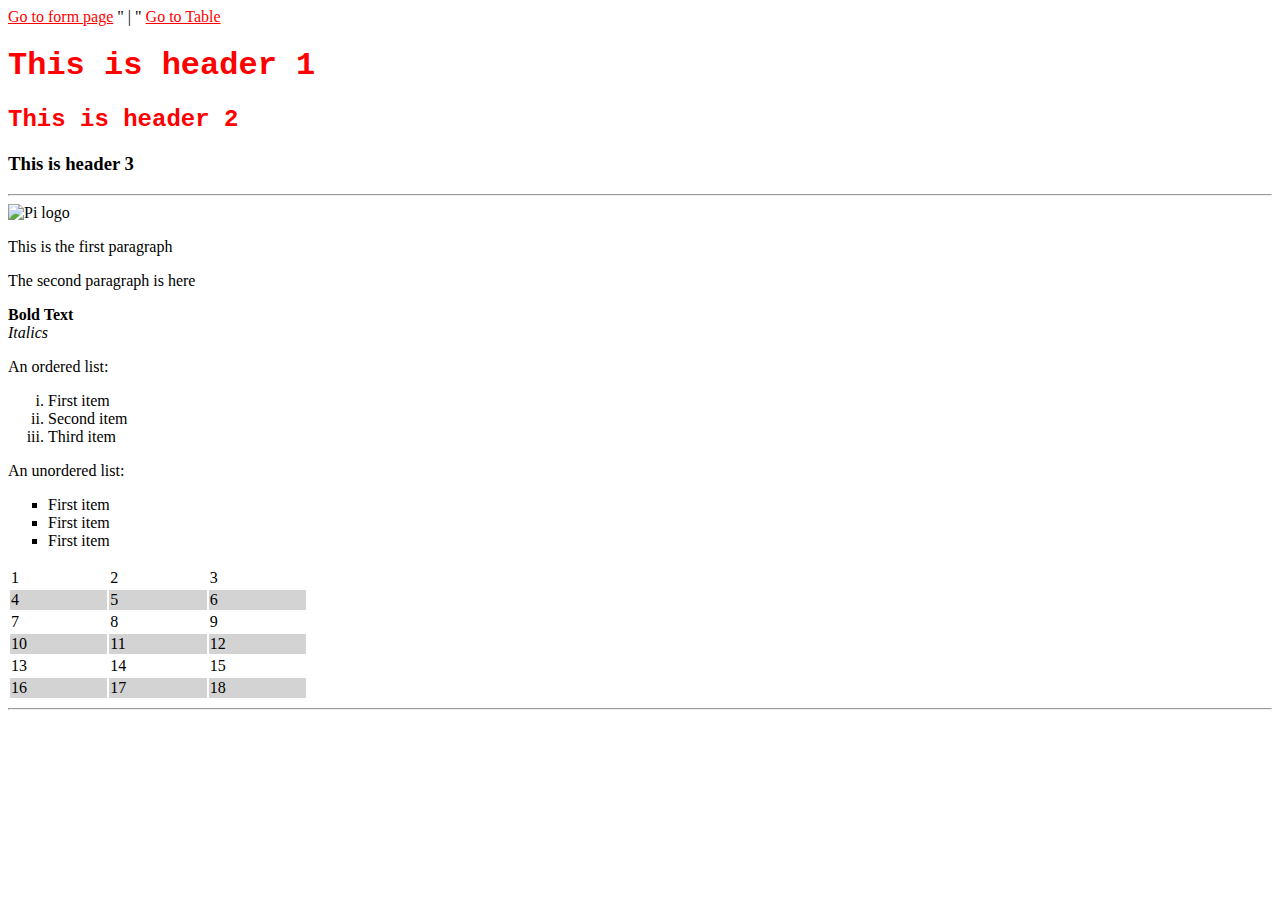
==== index.html @ 2a78dd66 "Add files via upload" ====
<html>
<head>
<link rel=" stylesheet" href="code.css" >
	<title>Rene Trujillo</title>
</head>
<body>
    <p>
		<a href= "form.html"> Go to form page</a>
		" | "
		<a href= "#table"> Go to Table</a>
	</p>
	
	<h1>This is header 1</h1>
    <h2>This is header 2</h2>
    <h3>This is header 3</h3>
	<hr>
	<img src="Img/Pi picture .png" alt="Pi logo">
	<p>
		This is the first paragraph
	</p>
	<p>
		The second paragraph is here
	</p>
	<a name="bold">
		<b>Bold Text</b>
	</a>
	<br>
	<i>Italics</i>
	<br>
	<a name="lists"></a>
	<p>An ordered list:</p>
	<ol>
		<li>First item</li>
		<li>Second item</li>
		<li>Third item</li>
	</ol>

	<p>An unordered list:</p>
	<ul>
		<li>First item</li>
		<li>First item</li>
		<li>First item</li>
	</ul>
	<table id="table">
		<tr>
			<td>1</td>
			<td>2</td>
			<td>3</td>
		</tr>
		<tr class="even">
			<td>4</td>
			<td>5</td>
			<td>6</td>
		</tr>
		<tr>
			<td>7</td>
			<td>8</td>
			<td>9</td>
		</tr>
		<tr class="even">
			<td>10</td>
			<td>11</td>
			<td>12</td>
		</tr>
		<tr>
			<td>13</td>
			<td>14</td>
			<td>15</td>
		</tr>
		<tr class="even">
			<td>16</td>
			<td>17</td>
			<td>18</td>
		</tr>
	</table>
    <hr>
</body>
</html>
---- code.css ----
body {
    font-family: "Calibri";
}

p {
    font-family: 'Calibri';
    }

h1, h2 {
    font-family: 'Courier New';
    color: red;
}

a:link {
    color: red;
}

a:visited { 
    color: green;
}

ul {
    list-style-type: square;
}

ol {
    list-style-type: lower-roman;
}

table {
    width: 300px;
}
tr.even {
    background-color: lightgray;
}

tr:hover {
    background-color: lightblue;
}

.button:hover  {
    background-color: red;
}

.button:active  {
    color: green;
    background-color: green;
}
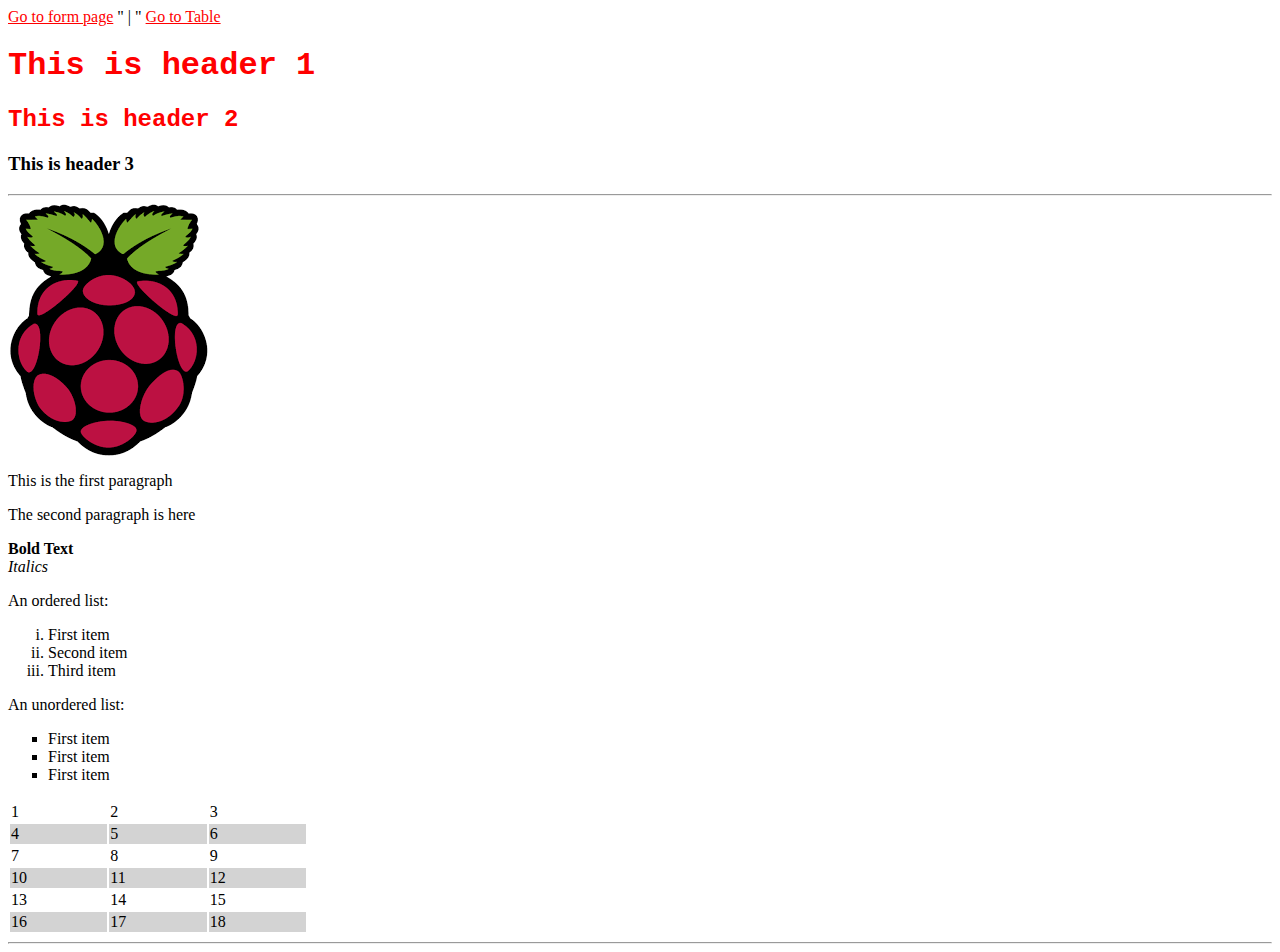
==== commit f9bb17e1: "Update index.html" ====
--- a/index.html
+++ b/index.html
@@ -14,7 +14,7 @@
     <h2>This is header 2</h2>
     <h3>This is header 3</h3>
 	<hr>
-	<img src="Img/Pi picture .png" alt="Pi logo">
+	<img src="Pi picture .png" alt="Pi logo">
 	<p>
 		This is the first paragraph
 	</p>
